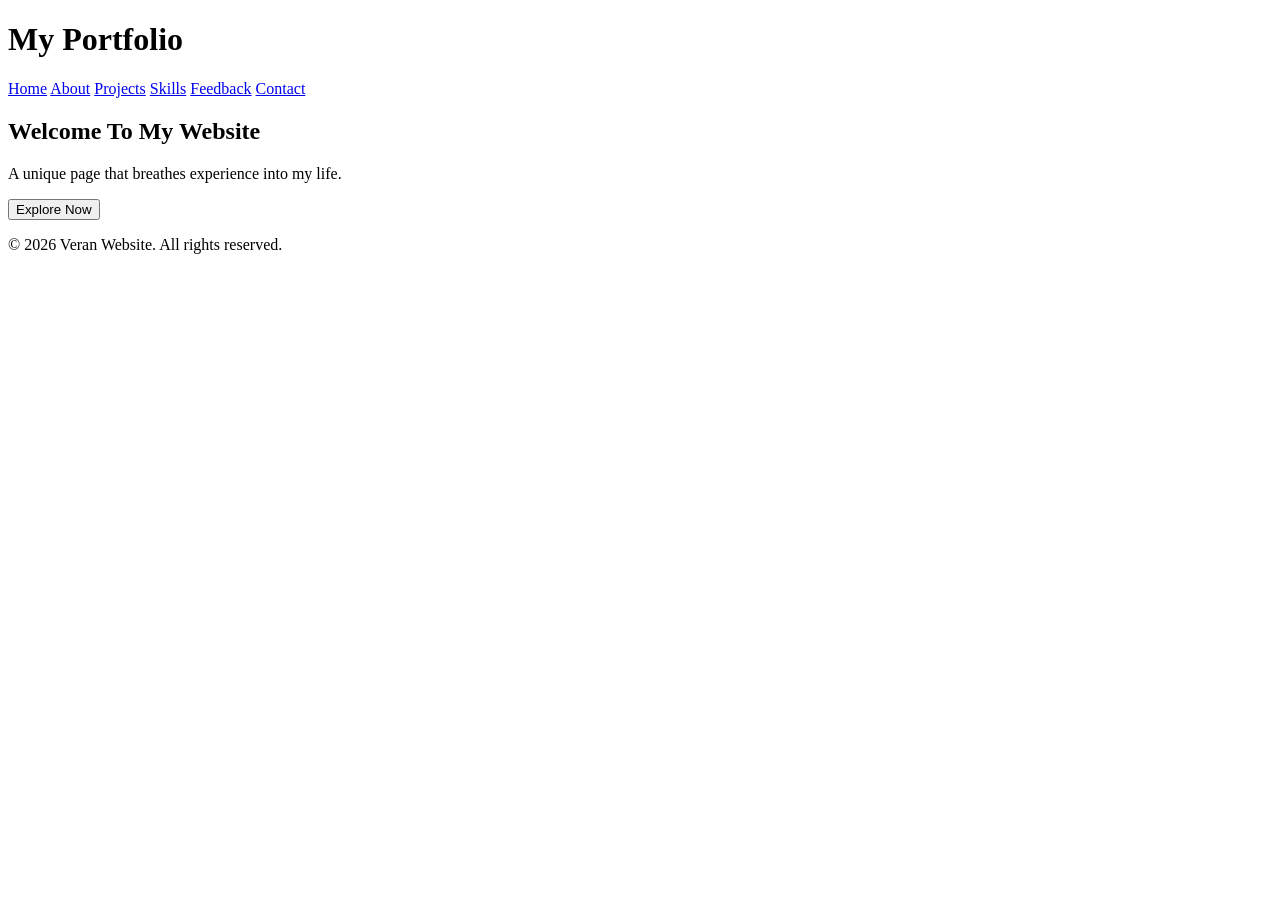
==== index.html @ e8d505c7 "Create index.html" ====
<!DOCTYPE html>
<html>
 <head>
    <meta charset="UTF-8">
    <meta http-equiv="X-UA-Compatible" content="IE=edge">
    <meta name="viewport" content="width=device-width, initial-scale=1.0">
    <title>My Portfolio Website II</title>
    <link rel="stylesheet" href="style.css">
    <link href="https://fonts.googleapis.com/css2?family=Playfair+Display:wght@700;900&family=Cormorant+Garamond:wght@400;600&display=swap" rel="stylesheet">
 </head>
 <body>
    <header>
       <h1>My Portfolio</h1>
       <nav>
          <a href="index.html">Home</a>
          <a href="about.html">About</a>
          <a href="projects.html">Projects</a>
          <a href="skills.html">Skills</a>
          <a href="feedback.html">Feedback</a>
          <a href="contact.html">Contact</a>
       </nav>
    </header>

    <section class="hero">
        <h1>Welcome To My Website</h1>
        <p>A unique page that breathes experience into my life.</p>
        <button>Explore Now</button>
    </section>

   <footer>
    <p>© 2026 Veran Website. All rights reserved.</p>
   </footer>
 </body>
</html>
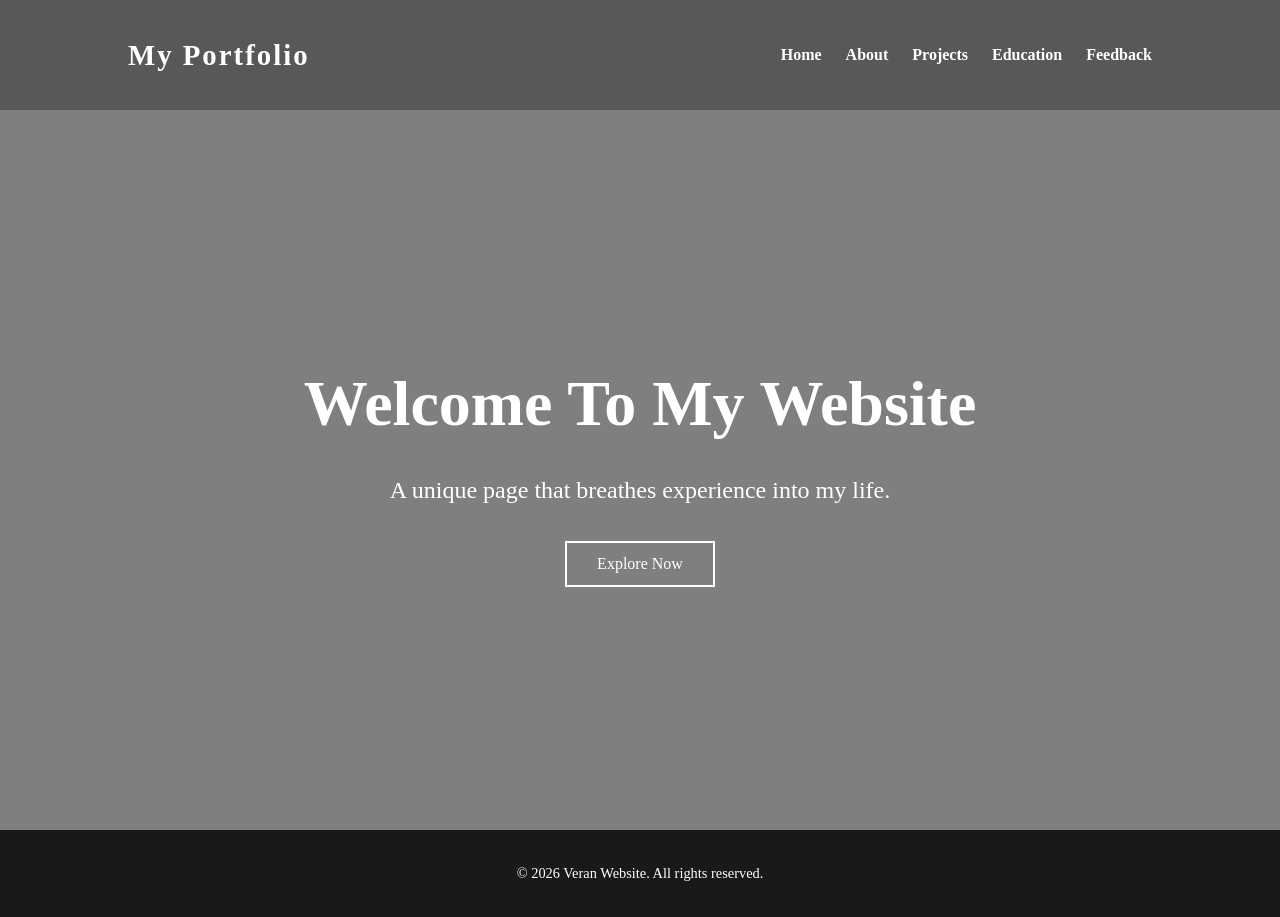
==== commit 9de0d89a: "Update index.html" ====
--- a/index.html
+++ b/index.html
@@ -12,12 +12,11 @@
     <header>
        <h1>My Portfolio</h1>
        <nav>
-          <a href="index.html">Home</a>
-          <a href="about.html">About</a>
-          <a href="projects.html">Projects</a>
-          <a href="skills.html">Skills</a>
-          <a href="feedback.html">Feedback</a>
-          <a href="contact.html">Contact</a>
+            <a href="index.html">Home</a>
+            <a href="about.html">About</a>
+            <a href="projects_skills.html">Projects</a>
+            <a href="education.html">Education</a>
+            <a href="contact_feedback.html">Feedback</a>
        </nav>
     </header>
 
--- a/style.css
+++ b/style.css
@@ -0,0 +1,87 @@
+* {
+    margin: 0;
+    padding: 0;
+    box-sizing: border-box;
+}
+
+body {
+    font-family: 'Cormorant Garamond', serif;
+    color: #fff;
+    line-height: 1.6;
+    background: linear-gradient(rgba(0, 0, 0, 0.5), rgba(0, 0, 0, 0.5)), 
+                url('https://i.imgur.com/139dp8w.png') no-repeat center center fixed;
+    background-size: cover;
+}
+
+header {
+    display: flex;
+    justify-content: space-between;
+    align-items: center;
+    padding: 2rem 10%;
+    background: rgba(0, 0, 0, 0.3);
+    backdrop-filter: blur(5px);
+}
+
+header h1 {
+    font-family: 'Playfair Display', serif;
+    font-weight: 900;
+    font-size: 1.8rem;
+    letter-spacing: 2px;
+}
+
+nav a {
+    text-decoration: none;
+    color: #fff;
+    margin-left: 20px;
+    font-weight: 600;
+    transition: color 0.3s ease;
+}
+
+nav a:hover {
+    color: #d4af37;
+}
+
+.hero {
+    height: 80vh;
+    display: flex;
+    flex-direction: column;
+    justify-content: center;
+    align-items: center;
+    text-align: center;
+    padding: 0 20px;
+}
+
+.hero h1 {
+    font-family: 'Playfair Display', serif;
+    font-size: 4rem;
+    margin-bottom: 1rem;
+}
+
+.hero p {
+    font-size: 1.5rem;
+    margin-bottom: 2rem;
+    max-width: 600px;
+}
+
+button {
+    padding: 12px 30px;
+    font-size: 1rem;
+    font-family: 'Playfair Display', serif;
+    background-color: transparent;
+    color: white;
+    border: 2px solid white;
+    cursor: pointer;
+    transition: all 0.3s ease;
+}
+
+button:hover {
+    background-color: white;
+    color: #000;
+}
+
+footer {
+    text-align: center;
+    padding: 2rem;
+    font-size: 0.9rem;
+    background: rgba(0, 0, 0, 0.8);
+}
